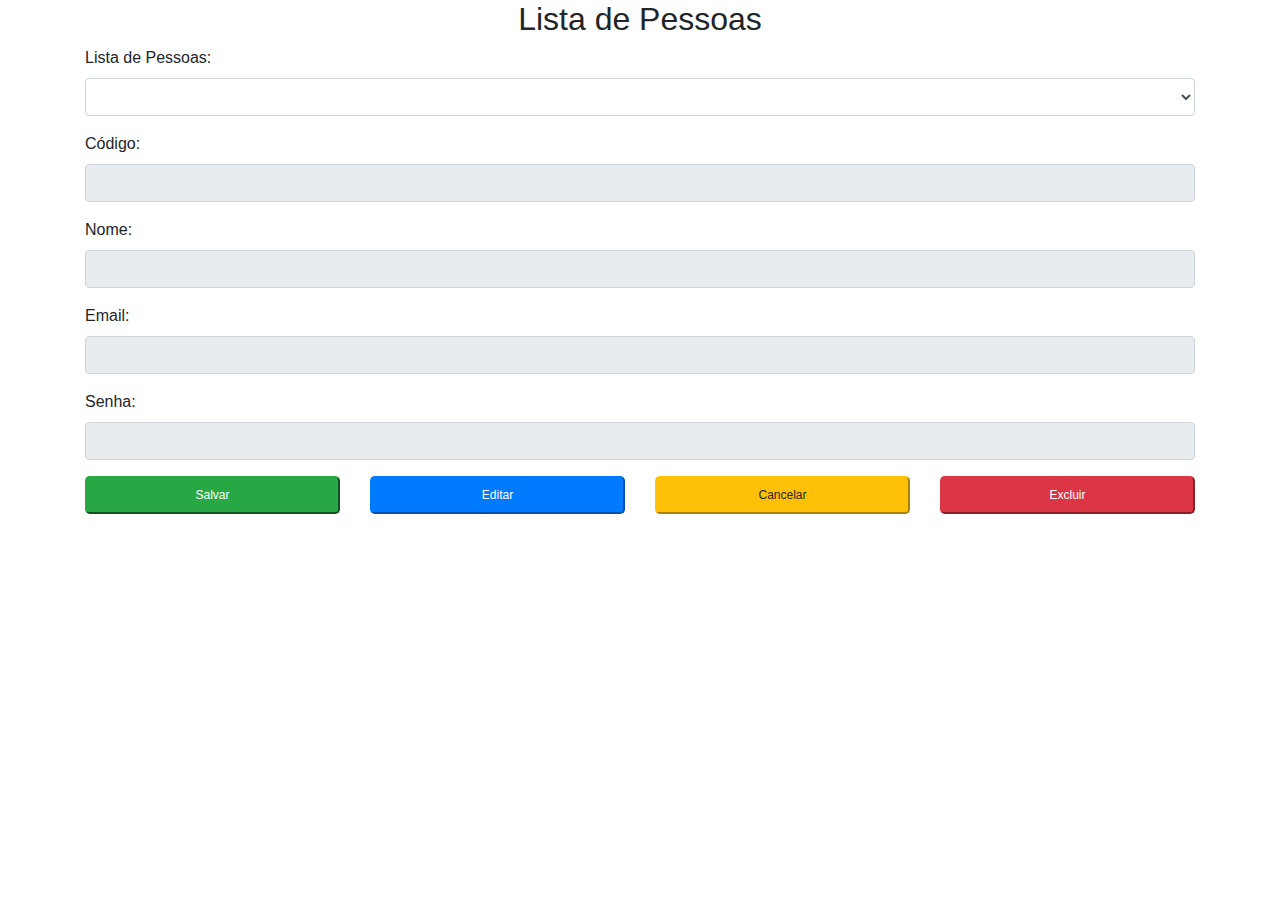
==== www/listar.html @ 763cb7e0 "Ações de Busca, Atualização e Exclusão de dados \(Select, Update e Delete\)" ====
<!DOCTYPE HTML>
<html>
<head>
  <meta charset="utf-8">
  <meta name="viewport" content="width=device-width, initial-scale=1, maximum-scale=1, user-scalable=no, viewport-fit=cover">
  <meta http-equiv="Content-Security-Policy" content="default-src * data: gap: https://ssl.gstatic.com; style-src * 'unsafe-inline'; script-src * 'unsafe-inline' 'unsafe-eval'">

  <script src="components/loader.js"></script>

  <script src="lib/jquery-3.5.1.min.js"></script>
  <script src="components/Banco.js"></script>

  <link rel="stylesheet" href="components/loader.css">
  <link rel="stylesheet" href="lib/css/bootstrap.min.css">
  <link rel="stylesheet" href="css/style.css">

  <script>
    $(document).ready(function(){
      listar();
    });
  </script>
</head>
<body>
  <div class="container">
    <div class="row">
      <div class="col-12">
      <h2 style="text-align: center;">Lista de Pessoas</h2>
      </div>
    </div>
    <div class="row">
      <div class="col-12">
        <div class="form-group">
          <label for="">Lista de Pessoas:</label>
         <select id="listaPessoas" class="form-control"></select>
        </div>
      </div>
    </div>
    <div class="row">
      <div class="col-12">
        <div class="form-group">
          <label for="">Código:</label>
          <input type="text" class="form-control" id="codigo" readonly>
        </div>
      </div>
    </div>
    <div class="row">
      <div class="col-12">
        <div class="form-group">
          <label for="">Nome:</label>
          <input type="text" class="form-control" id="nome" readonly>
        </div>
      </div>
    </div>
    <div class="row">
      <div class="col-12">
        <div class="form-group">
          <label for="">Email:</label>
          <input type="text" class="form-control" id="email" readonly>
        </div>
      </div>
    </div>
    <div class="row">
      <div class="col-12">
        <div class="form-group">
          <label for="">Senha:</label>
          <input type="password" class="form-control" id="senha" readonly>
        </div>
      </div>
    </div>
    <div class="row">
    <div class="col-3">
      <div class="form-group">
         <button class="btn-lg btn-success btn-block botao" id="salvarEdicao">Salvar</button>
      </div>
    </div>
     <div class="col-3">
      <div class="form-group">
        <button class="btn-lg btn-primary btn-block botao" id="editar">Editar</button>
       </div>
    </div>
    <div class="col-3">
      <div class="form-group">
        <button class="btn-lg btn-warning btn-block botao" id="cancelar">Cancelar</button>
      </div>
    </div>
    <div class="col-3">
      <div class="form-group">
        <button class="btn-lg btn-danger btn-block botao" id="excluir">Excluir</button>
      </div>
    </div>
  </div>
</div>
</body>
</html>
---- www/components/loader.css ----
/**
 * This is an auto-generated code by Monaca JS/CSS Components.
 * Please do not edit by hand.
 */

/*** <GENERATED> ***/
---- www/css/style.css ----
/**/

.botao{
  font-size: 12px;
}
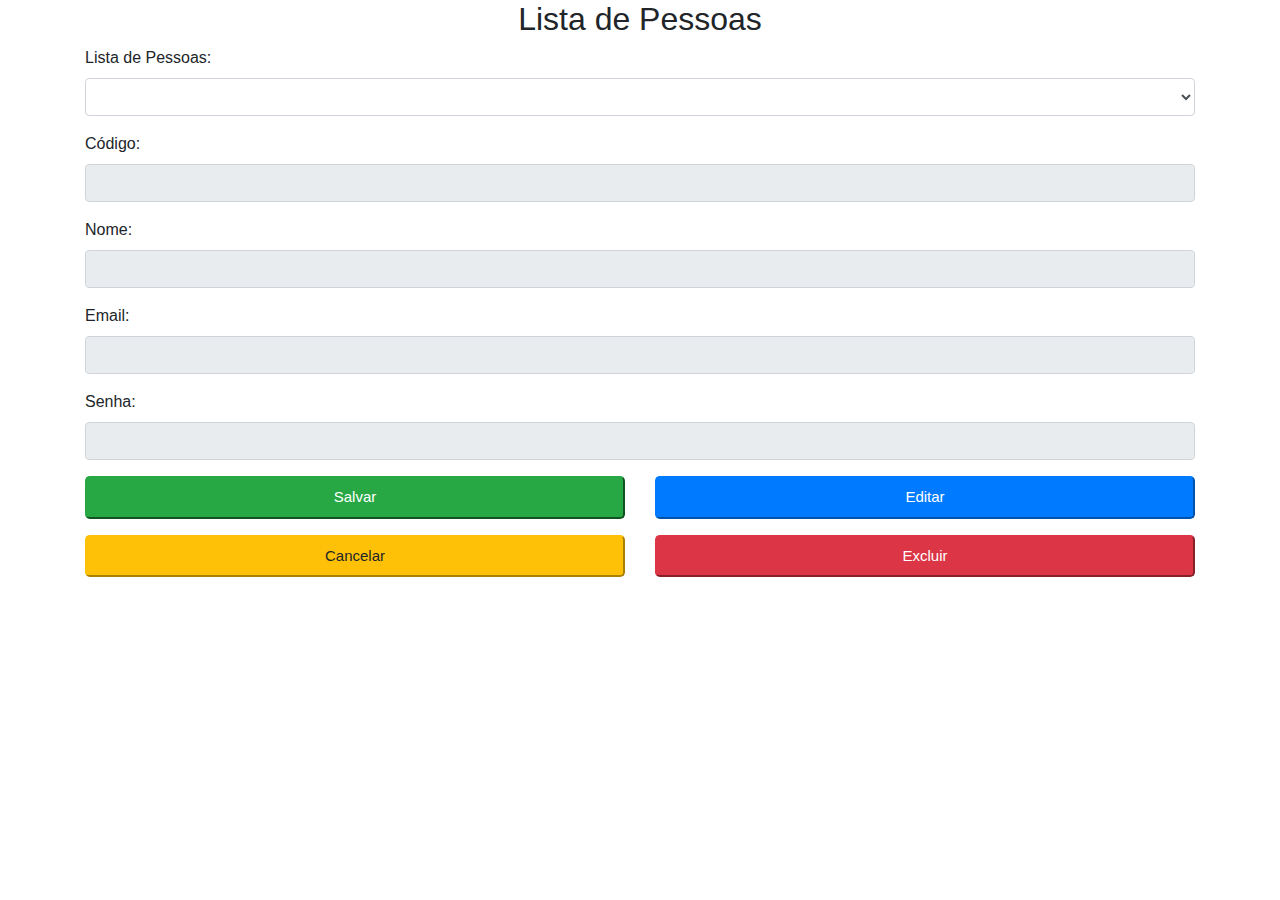
==== commit f5bf8511: "Correção de erros e finalização do código" ====
--- a/www/listar.html
+++ b/www/listar.html
@@ -68,22 +68,22 @@
       </div>
     </div>
     <div class="row">
-    <div class="col-3">
+    <div class="col-6">
       <div class="form-group">
          <button class="btn-lg btn-success btn-block botao" id="salvarEdicao">Salvar</button>
       </div>
     </div>
-     <div class="col-3">
+     <div class="col-6">
       <div class="form-group">
         <button class="btn-lg btn-primary btn-block botao" id="editar">Editar</button>
        </div>
     </div>
-    <div class="col-3">
+    <div class="col-6">
       <div class="form-group">
         <button class="btn-lg btn-warning btn-block botao" id="cancelar">Cancelar</button>
       </div>
     </div>
-    <div class="col-3">
+    <div class="col-6">
       <div class="form-group">
         <button class="btn-lg btn-danger btn-block botao" id="excluir">Excluir</button>
       </div>
--- a/www/css/style.css
+++ b/www/css/style.css
@@ -1,5 +1,5 @@
 /**/
 
 .botao{
-  font-size: 12px;
+  font-size: 15px;
 }
